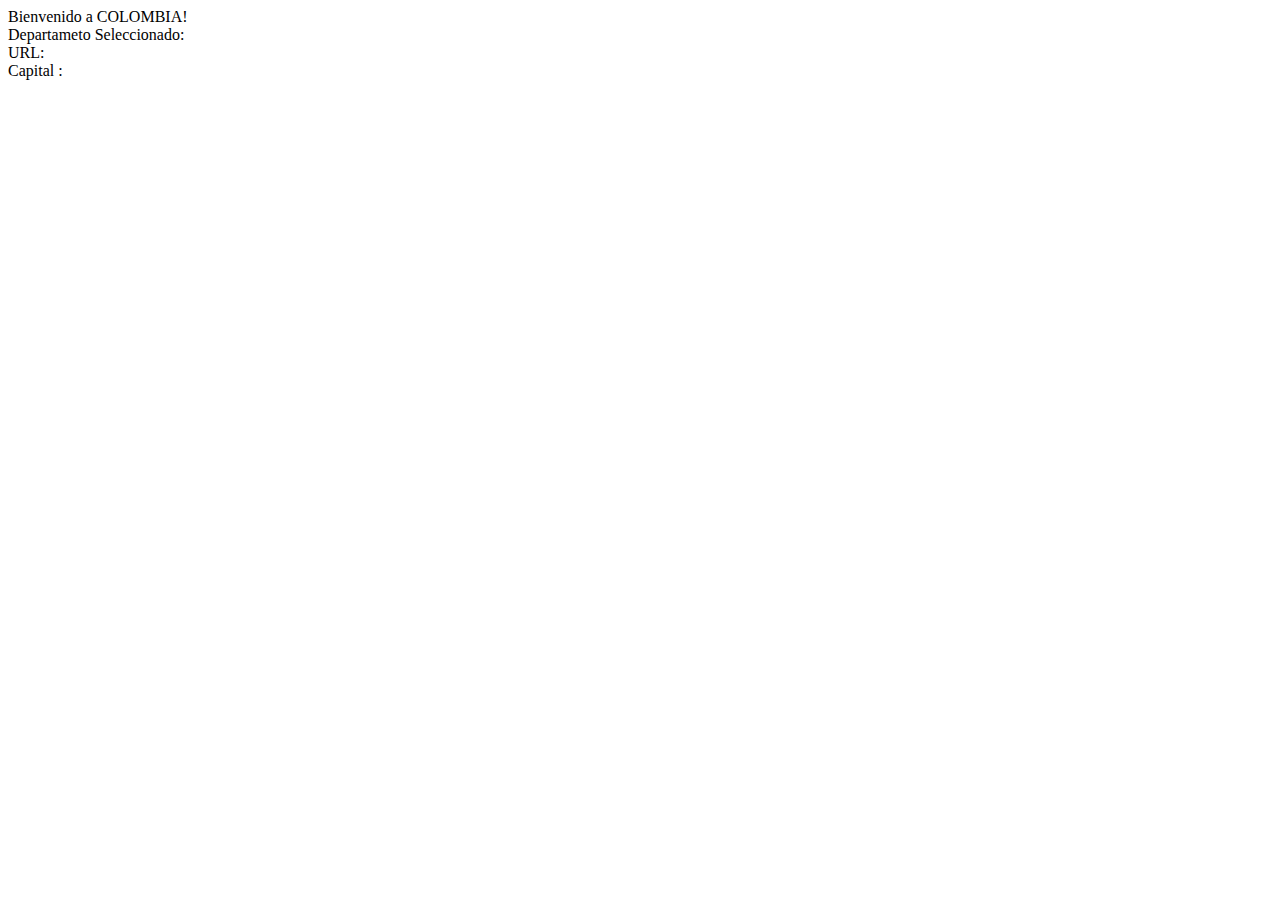
==== 27072021/TallerWhilecapitales/Departamentos.html @ ef91bebc "more practices" ====
<!DOCTYPE html>
<html lang="en">
    <head>
        <meta charset="UTF-8" />
        <meta name="viewport" content="width=device-width, initial-scale=1.0" />
        <title>Web Turoial Guru - Online Quiz</title>
        <link rel="stylesheet" href="/assets/CSS/Estilos.css">
    </head>
    <body>
      <div class="box">
          <div class="titulo">
              Bienvenido a COLOMBIA!
          </div>
          <div class="header">
              <div class="cajapuntaje">
                Departameto Seleccionado: <span id="mos_punt"></span>
              </div>
              <div class="cajatiempo">
                URL: <span id="tiempito"></span>
              </div>
              <div class="cajapuntaje">
                Capital : <span id="capital"></span>
              </div>
              
        </div>
      </div>
    </body>
    <script src="/assets/JS/script.js"></script>
</html>
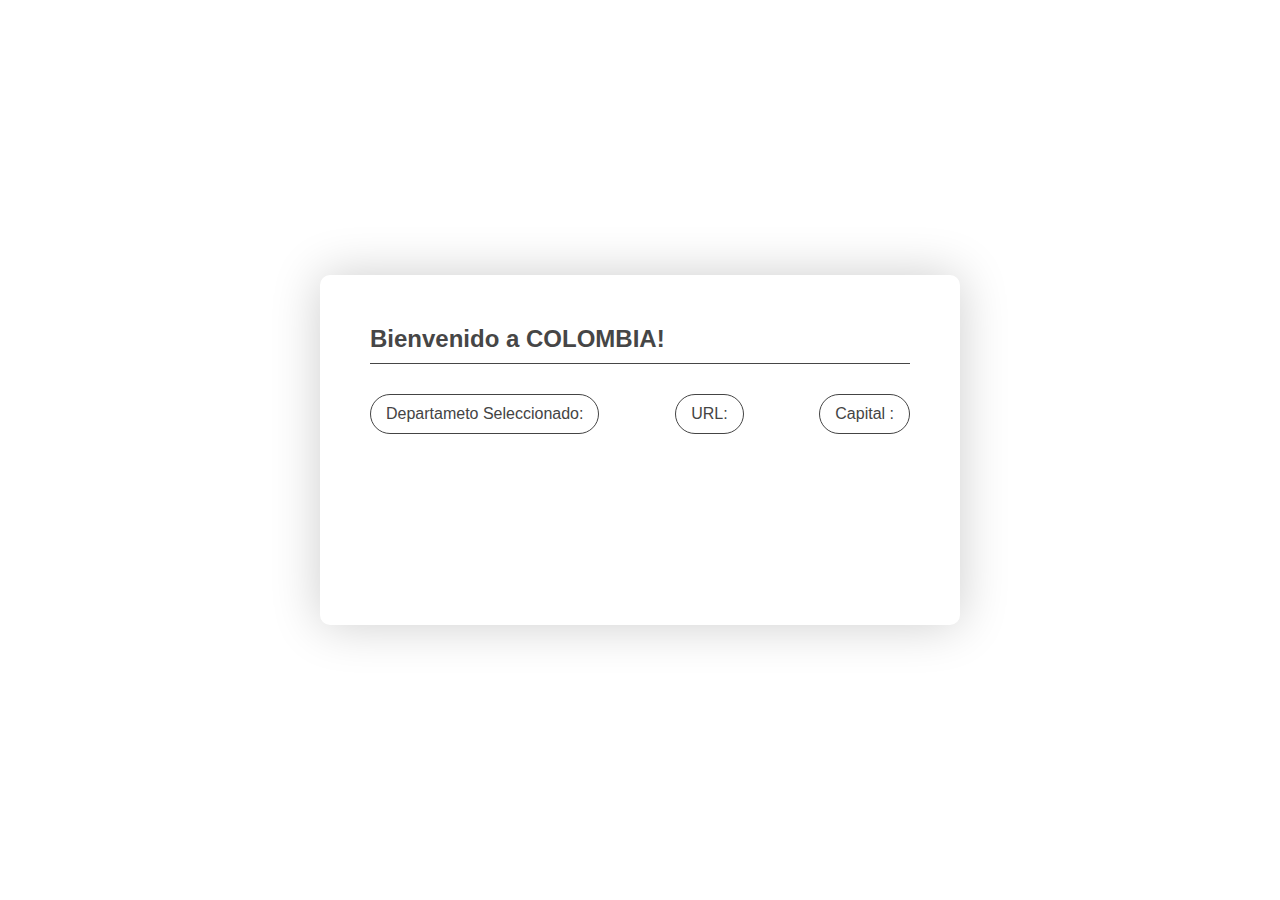
==== commit f09e5288: "adding" ====
--- a/27072021/TallerWhilecapitales/Departamentos.html
+++ b/27072021/TallerWhilecapitales/Departamentos.html
@@ -4,7 +4,7 @@
         <meta charset="UTF-8" />
         <meta name="viewport" content="width=device-width, initial-scale=1.0" />
         <title>Web Turoial Guru - Online Quiz</title>
-        <link rel="stylesheet" href="/assets/CSS/Estilos.css">
+        <link rel="stylesheet" href="./assets/CSS/Estilos.css">
     </head>
     <body>
       <div class="box">
@@ -25,5 +25,5 @@
         </div>
       </div>
     </body>
-    <script src="/assets/JS/script.js"></script>
+    <script src="./assets/JS/script.js"></script>
 </html>--- a/27072021/TallerWhilecapitales/assets/CSS/Estilos.css
+++ b/27072021/TallerWhilecapitales/assets/CSS/Estilos.css
@@ -0,0 +1,96 @@
+*{
+    margin: 0;
+    padding: 0;
+    box-sizing: border-box; 
+}
+
+body {
+    font-family:-apple-system, BlinkMacSystemFont, 'Segoe UI', Roboto, Oxygen, Ubuntu, Cantarell, 'Open Sans', 'Helvetica Neue', sans-serif;
+    background-image: url('/assets/Imagenes/2020.02-Colombia-Capa-2.jpg');
+    background-size: cover;
+    display: flex;
+    justify-content:center;
+    align-items:center;
+    min-height:100vh;
+}
+
+.container{
+    width: 1200px;
+    background-color:brown;
+    box-shadow: 0 0 50px 0 rgba(0,0,0,0.2);
+    min-height: 350px;
+    padding:80px 90px;
+    border-radius:10px;
+    display: flex;
+
+}
+
+.box{
+    background-color:white;
+    border-radius: 10px;
+    box-shadow: 0 0 50px 0 rgba(0,0,0,0.2);
+    min-height:350px;
+    width:640px;
+    padding:50px;
+
+}
+
+.titulo{
+border-bottom: 1px solid #464646;
+color: #464646;
+padding-bottom: 10px;
+margin-bottom: 30px;
+font-weight:600;
+font-size: 24px;
+}
+
+.header{
+    margin-bottom: 30px;
+    display:flex;
+    justify-content:space-between;
+}
+
+.cajapuntaje , .cajatiempo{
+    border-radius: 100px;
+    padding:10px 15px;
+    border: 1px solid #444;
+    color: #444;
+    width:auto;
+}
+
+.cajapregunta{
+    background-color:#594a76;
+    color:white;
+    border-radius:10px;
+    padding:10px 15px;
+}
+
+.cajaopciones{
+    display:grid;
+    grid-template-columns: 1fr 1fr;
+    margin: 30px 0;
+    grid-gap: 15px;
+}
+
+.cajaopciones span {
+    background-color:#ccc;
+    border-radius:10px;
+    color: #444;
+    border: 1px solid #444;
+    padding:10px 15px;
+}
+
+.footer{
+    display:flex;
+    justify-content:space-between;
+
+}
+
+.footer button {
+    background-color:bisque;
+    border-radius:5px;
+    padding:7px 15px;
+    border: 0;
+    outline:none;
+    font-size: 20px;
+}